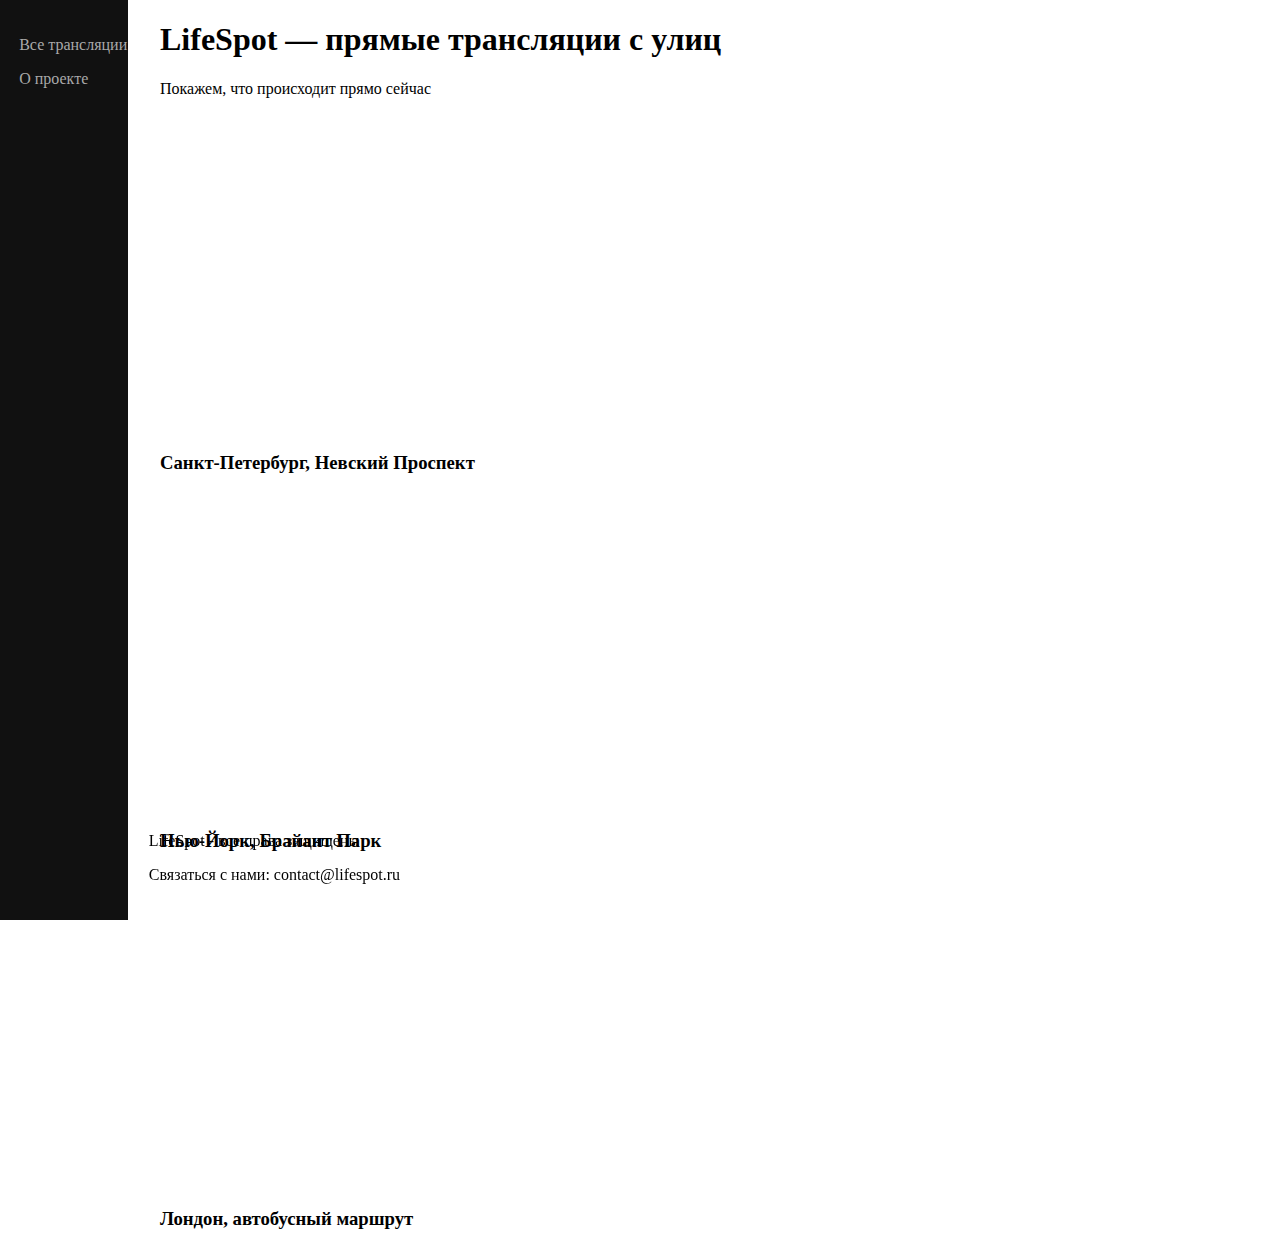
==== LifeSpot/Views/index.html @ 4c0d77ee "Добавьте файлы проекта." ====
﻿<!DOCTYPE html>
<html lang="en">
<head>
    <meta charset="UTF-8">
    <title>LifeSpot</title>
    <style>
        /* Свойства стиля элемента. Подробнее о них в модуле по CSS */
        .video-container {
            display: inline-block;
            padding-left: 1%;
        }

        .navbar {
            color: darkgray;
            padding-left: 15%;
        }

        header {
            padding-left: 1%;
        }

        footer {
            position: absolute;
            bottom: 0;
        }

        aside {
            height: 100%; /* Высота в полный размер. Этот параметр можно убрать, если вы хотите выставлять высоту автоматически */
            width: 10%;
            position: absolute; /* Фиксированная позиция сайд-бара. Так он будет оставаться на месте при скроллинге */
            z-index: 1; /* Сайд-бар будет поверх остальных элементов */
            top: 0; /* Сайдбар будет в самой верхней части страницы */
            left: 0;
            background-color: #111; /* Черный цвет фона (задан в виде кода) */
            overflow-x: hidden; /* Отключаем горизонтальную прокрутку */
            padding-top: 20px;
        }

        body {
            padding-left: 11%;
        }
    </style>
</head>
<body>
    <header>
        <!--Заголовок страницы-->
        <h1>LifeSpot — прямые трансляции с улиц</h1>
        <!--Параграф-->
        <p>Покажем, что происходит прямо сейчас</p>
    </header>
    <main>
        <div class="video-container">

            <iframe width="560" height="315" src="https://www.youtube.com/embed/wCcMcaiRbhM?si=c3-JqexQ5iYWhPPv"
                    title="YouTube video player" frameborder="0" allow="accelerometer; autoplay; clipboard-write;
                encrypted-media; gyroscope; picture-in-picture; web-share" referrerpolicy="strict-origin-when-cross-origin"
                    allowfullscreen>
            </iframe>
            <h3 class="video-title">Санкт-Петербург, Невский Проспект</h3>
        </div>

        <div class="video-container">
            <iframe width="560" height="315" src="https://www.youtube.com/embed/srlpC5tmhYs?si=CFrlASFU8sOVcRl6"
                    title="YouTube video player" frameborder="0" allow="accelerometer; autoplay; clipboard-write;
                encrypted-media; gyroscope; picture-in-picture; web-share" referrerpolicy="strict-origin-when-cross-origin"
                    allowfullscreen></iframe>
            <h3 class="video-title">Нью-Йорк, Брайант Парк</h3>
        </div>

        <div class="video-container">
            <iframe width="560" height="315" src="https://www.youtube.com/embed/JplMzss6_YE?si=YiwRYm3DsrPxTf1x"
                    title="YouTube video player" frameborder="0" allow="accelerometer; autoplay; clipboard-write;
                encrypted-media; gyroscope; picture-in-picture; web-share" referrerpolicy="strict-origin-when-cross-origin"
                    allowfullscreen></iframe>
            <h3 class="video-title">Лондон, автобусный маршрут</h3>
        </div>
    </main>

    <aside>
        <div class="navbar">
            <p>Все трансляции</p>
            <p>О проекте</p>
        </div>
    </aside>

    <!--Футер страницы находится под основной частью (body)-->
    <footer>
        <p>LifeSpot - все права защищены</p>
        <p>Связаться с нами: contact@lifespot.ru</p>
    </footer>

</body>
</html>
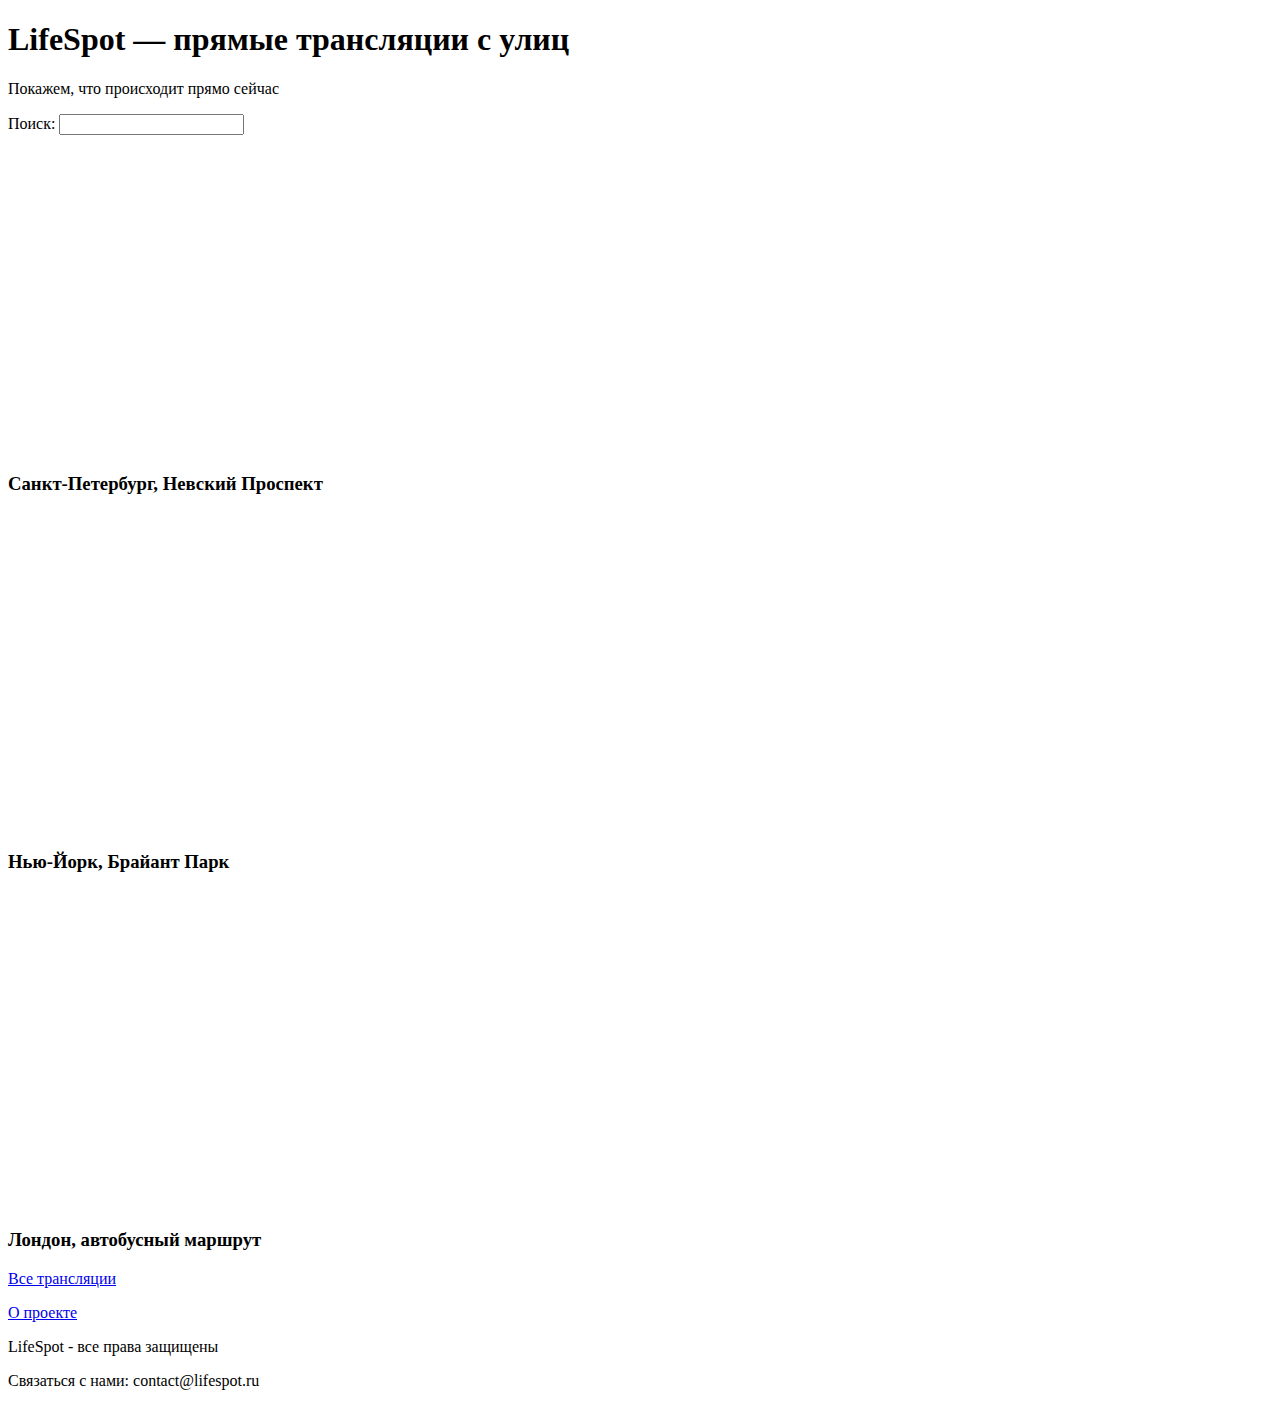
==== commit 454eeb79: "Обновление" ====
--- a/LifeSpot/Views/index.html
+++ b/LifeSpot/Views/index.html
@@ -3,91 +3,60 @@
 <head>
     <meta charset="UTF-8">
     <title>LifeSpot</title>
-    <style>
-        /* Свойства стиля элемента. Подробнее о них в модуле по CSS */
-        .video-container {
-            display: inline-block;
-            padding-left: 1%;
-        }
-
-        .navbar {
-            color: darkgray;
-            padding-left: 15%;
-        }
-
-        header {
-            padding-left: 1%;
-        }
-
-        footer {
-            position: absolute;
-            bottom: 0;
-        }
-
-        aside {
-            height: 100%; /* Высота в полный размер. Этот параметр можно убрать, если вы хотите выставлять высоту автоматически */
-            width: 10%;
-            position: absolute; /* Фиксированная позиция сайд-бара. Так он будет оставаться на месте при скроллинге */
-            z-index: 1; /* Сайд-бар будет поверх остальных элементов */
-            top: 0; /* Сайдбар будет в самой верхней части страницы */
-            left: 0;
-            background-color: #111; /* Черный цвет фона (задан в виде кода) */
-            overflow-x: hidden; /* Отключаем горизонтальную прокрутку */
-            padding-top: 20px;
-        }
-
-        body {
-            padding-left: 11%;
-        }
-    </style>
+    <link href="./Static/CSS/Index.css" rel="stylesheet" type="text/css">
 </head>
 <body>
-    <header>
-        <!--Заголовок страницы-->
-        <h1>LifeSpot — прямые трансляции с улиц</h1>
-        <!--Параграф-->
-        <p>Покажем, что происходит прямо сейчас</p>
-    </header>
-    <main>
-        <div class="video-container">
+ 
+        <header id="header-index">
+            <!--Заголовок страницы-->
+            <h1>LifeSpot — прямые трансляции с улиц</h1>
+            <!--Параграф-->
+            <p>Покажем, что происходит прямо сейчас</p>
+        </header>
+        <main>
+            <div class="input-container">
+               Поиск:
+                <input type="text" id="input-shine">
+            </div>
 
-            <iframe width="560" height="315" src="https://www.youtube.com/embed/wCcMcaiRbhM?si=c3-JqexQ5iYWhPPv"
-                    title="YouTube video player" frameborder="0" allow="accelerometer; autoplay; clipboard-write;
-                encrypted-media; gyroscope; picture-in-picture; web-share" referrerpolicy="strict-origin-when-cross-origin"
-                    allowfullscreen>
-            </iframe>
-            <h3 class="video-title">Санкт-Петербург, Невский Проспект</h3>
-        </div>
+            <div class="video-container">
+                <iframe width="560" height="315" src="https://www.youtube.com/embed/wCcMcaiRbhM?si=c3-JqexQ5iYWhPPv"
+                        title="YouTube video player" frameborder="0" allow="accelerometer; autoplay; clipboard-write;
+                    encrypted-media; gyroscope; picture-in-picture; web-share" referrerpolicy="strict-origin-when-cross-origin"
+                        allowfullscreen>
+                </iframe>
+                <h3 class="video-title">Санкт-Петербург, Невский Проспект</h3>
+            </div>
 
-        <div class="video-container">
-            <iframe width="560" height="315" src="https://www.youtube.com/embed/srlpC5tmhYs?si=CFrlASFU8sOVcRl6"
-                    title="YouTube video player" frameborder="0" allow="accelerometer; autoplay; clipboard-write;
-                encrypted-media; gyroscope; picture-in-picture; web-share" referrerpolicy="strict-origin-when-cross-origin"
-                    allowfullscreen></iframe>
-            <h3 class="video-title">Нью-Йорк, Брайант Парк</h3>
-        </div>
+            <div class="video-container">
+                <iframe width="560" height="315" src="https://www.youtube.com/embed/srlpC5tmhYs?si=CFrlASFU8sOVcRl6"
+                        title="YouTube video player" frameborder="0" allow="accelerometer; autoplay; clipboard-write;
+                    encrypted-media; gyroscope; picture-in-picture; web-share" referrerpolicy="strict-origin-when-cross-origin"
+                        allowfullscreen></iframe>
+                <h3 class="video-title">Нью-Йорк, Брайант Парк</h3>
+            </div>
 
-        <div class="video-container">
-            <iframe width="560" height="315" src="https://www.youtube.com/embed/JplMzss6_YE?si=YiwRYm3DsrPxTf1x"
-                    title="YouTube video player" frameborder="0" allow="accelerometer; autoplay; clipboard-write;
-                encrypted-media; gyroscope; picture-in-picture; web-share" referrerpolicy="strict-origin-when-cross-origin"
-                    allowfullscreen></iframe>
-            <h3 class="video-title">Лондон, автобусный маршрут</h3>
-        </div>
-    </main>
+            <div class="video-container">
+                <iframe width="560" height="315" src="https://www.youtube.com/embed/JplMzss6_YE?si=YiwRYm3DsrPxTf1x"
+                        title="YouTube video player" frameborder="0" allow="accelerometer; autoplay; clipboard-write;
+                    encrypted-media; gyroscope; picture-in-picture; web-share" referrerpolicy="strict-origin-when-cross-origin"
+                        allowfullscreen></iframe>
+                <h3 class="video-title">Лондон, автобусный маршрут</h3>
+            </div>
+        </main>
 
-    <aside>
-        <div class="navbar">
-            <p>Все трансляции</p>
-            <p>О проекте</p>
-        </div>
-    </aside>
+        <aside>
+            <div class="navbar">
+                <p><a href="/">Все трансляции</a></p>
+                <p><a href="/">О проекте</a></p>
+            </div>
+        </aside>
 
-    <!--Футер страницы находится под основной частью (body)-->
-    <footer>
-        <p>LifeSpot - все права защищены</p>
-        <p>Связаться с нами: contact@lifespot.ru</p>
-    </footer>
+        <!--Футер страницы находится под основной частью (body)-->
+        <footer>
+            <p>LifeSpot - все права защищены</p>
+            <p>Связаться с нами: contact@lifespot.ru</p>
+        </footer>
 
 </body>
 </html>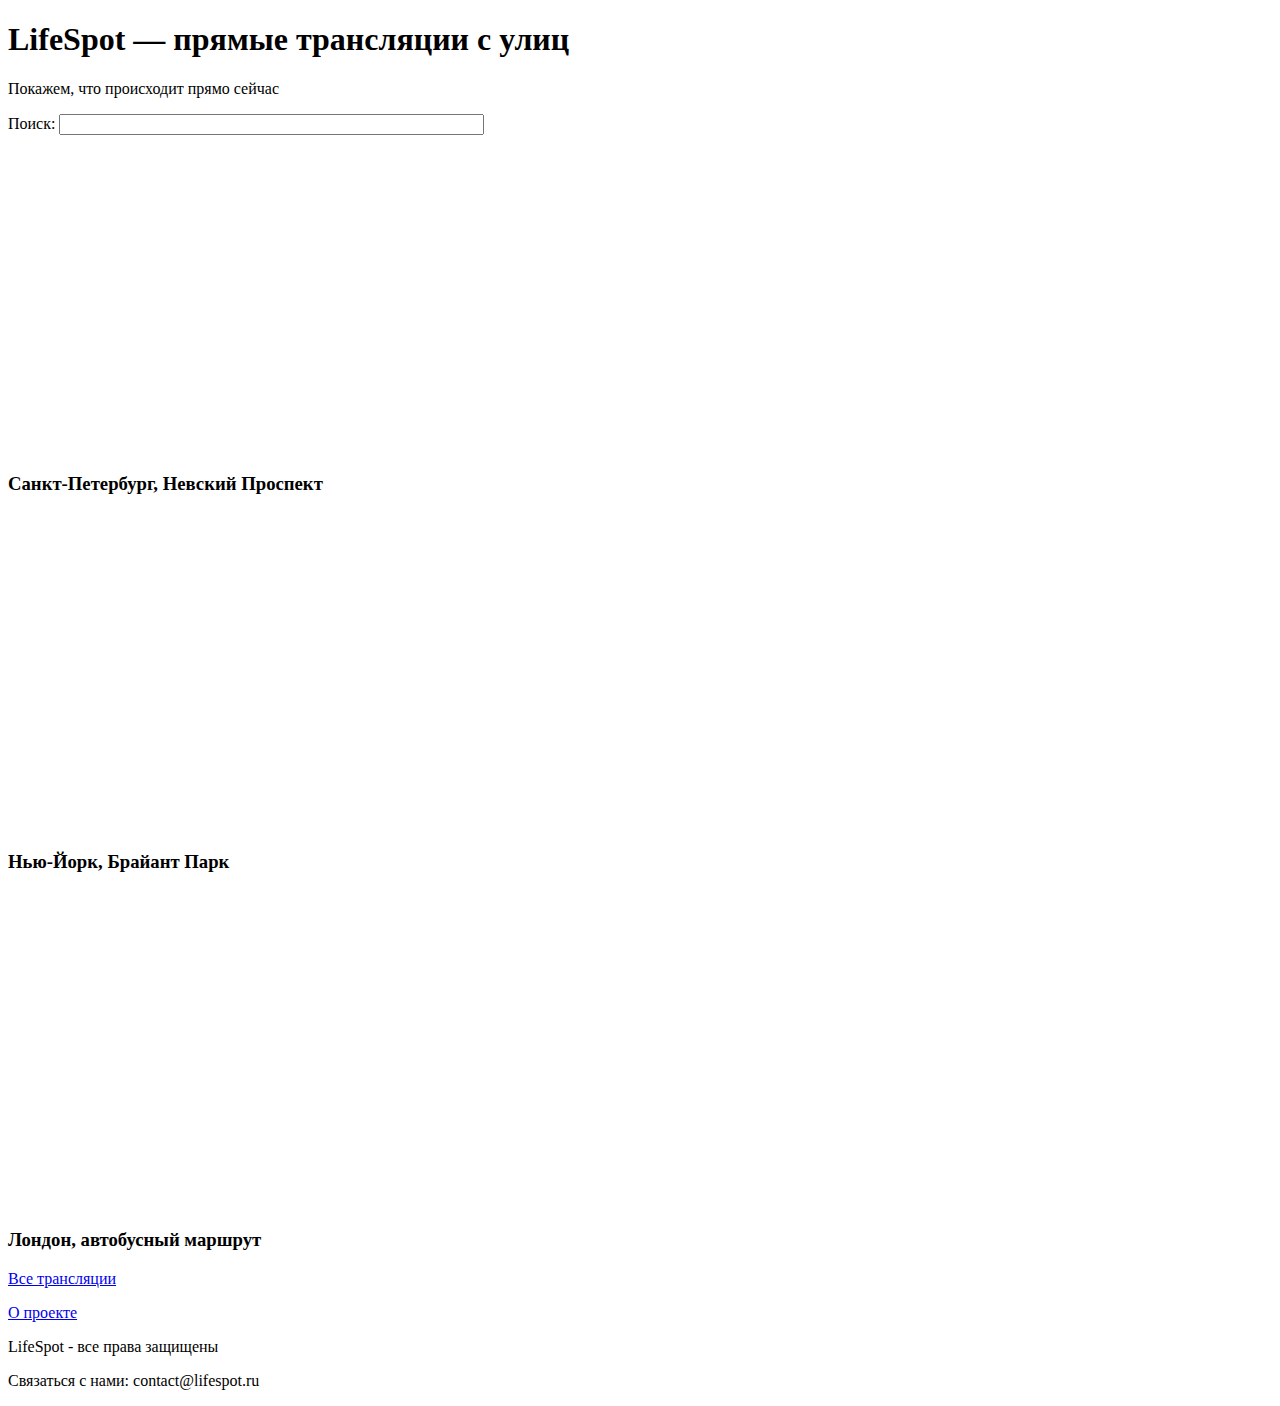
==== commit 7a0ce35b: "29.7. Промежуточная сдача проекта (HW-03)" ====
--- a/LifeSpot/Views/index.html
+++ b/LifeSpot/Views/index.html
@@ -4,6 +4,21 @@
     <meta charset="UTF-8">
     <title>LifeSpot</title>
     <link href="./Static/CSS/Index.css" rel="stylesheet" type="text/css">
+    <script src="./Static/JS/Index.js" type="text/javascript">
+        
+    </script>
+
+    <script>
+        //let userData = fUserDate();
+        //sessionLog(userData);
+        
+        //checkAge();
+        handleSession();
+        sessionLog();
+
+        function userInput() { return document.getElementsByTagName('input')[0].value; }
+    </script>
+
 </head>
 <body>
  
@@ -16,7 +31,7 @@
         <main>
             <div class="input-container">
                Поиск:
-                <input type="text" id="input-shine">
+               <input type="text" oninput="filtrVideo()" size=50%>
             </div>
 
             <div class="video-container">
@@ -48,7 +63,7 @@
         <aside>
             <div class="navbar">
                 <p><a href="/">Все трансляции</a></p>
-                <p><a href="/">О проекте</a></p>
+                <p><a href="/about">О проекте</a></p>
             </div>
         </aside>
 
